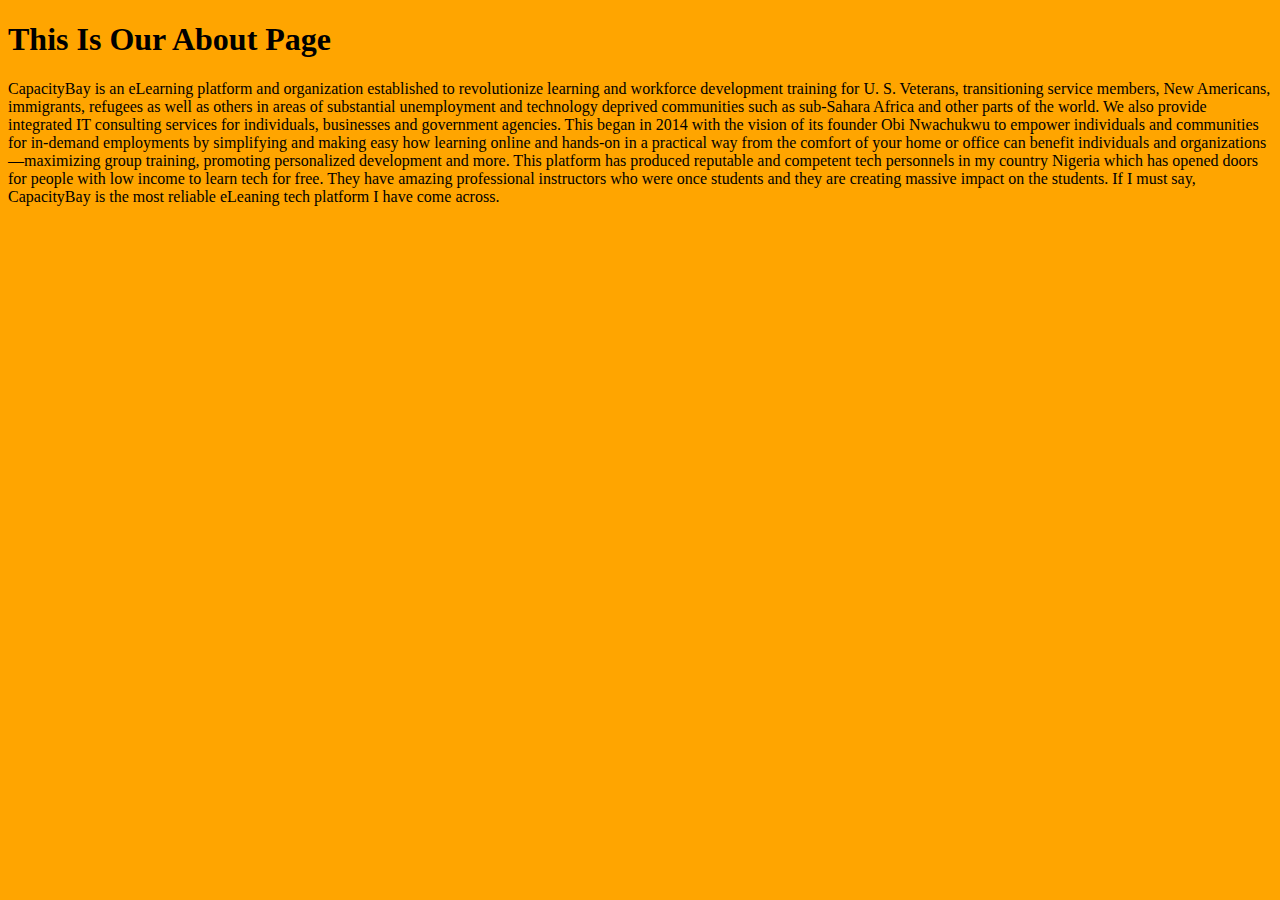
==== Pages/about.html @ b94269e4 "I am creating my first CSS assignment" ====
<!DOCTYPE html>
<html lang="en">
<head>
    <meta charset="UTF-8">
    <meta name="viewport" content="width=device-width, initial-scale=1.0">
    <title>About Us</title>
    <style>
        #Firstname{
            background-color: orange;
        }
    </style>
    
</head>
<body id="Firstname">
    <h1>This Is Our About Page</h1>

    <p>CapacityBay is an eLearning platform and organization established to revolutionize learning and workforce development training for U. S. Veterans, transitioning service members, New Americans, immigrants, refugees as well as others in areas of substantial unemployment and technology deprived communities such as sub-Sahara Africa and other parts of the world. We also provide integrated IT consulting services for individuals, businesses and government agencies. This began in 2014 with the vision of its founder Obi Nwachukwu to empower individuals and communities for in-demand employments by simplifying and making easy how learning online and hands-on in a practical way from the comfort of your home or office can benefit individuals and organizations—maximizing group training, promoting personalized development and more. This platform has produced reputable and competent tech personnels in my country Nigeria which has opened doors for people with low income to learn tech for free. They have amazing professional instructors who were once students and they are creating massive impact on the students. If I must say, CapacityBay is the most reliable eLeaning tech platform I have come across.</p>
</body>
</html>
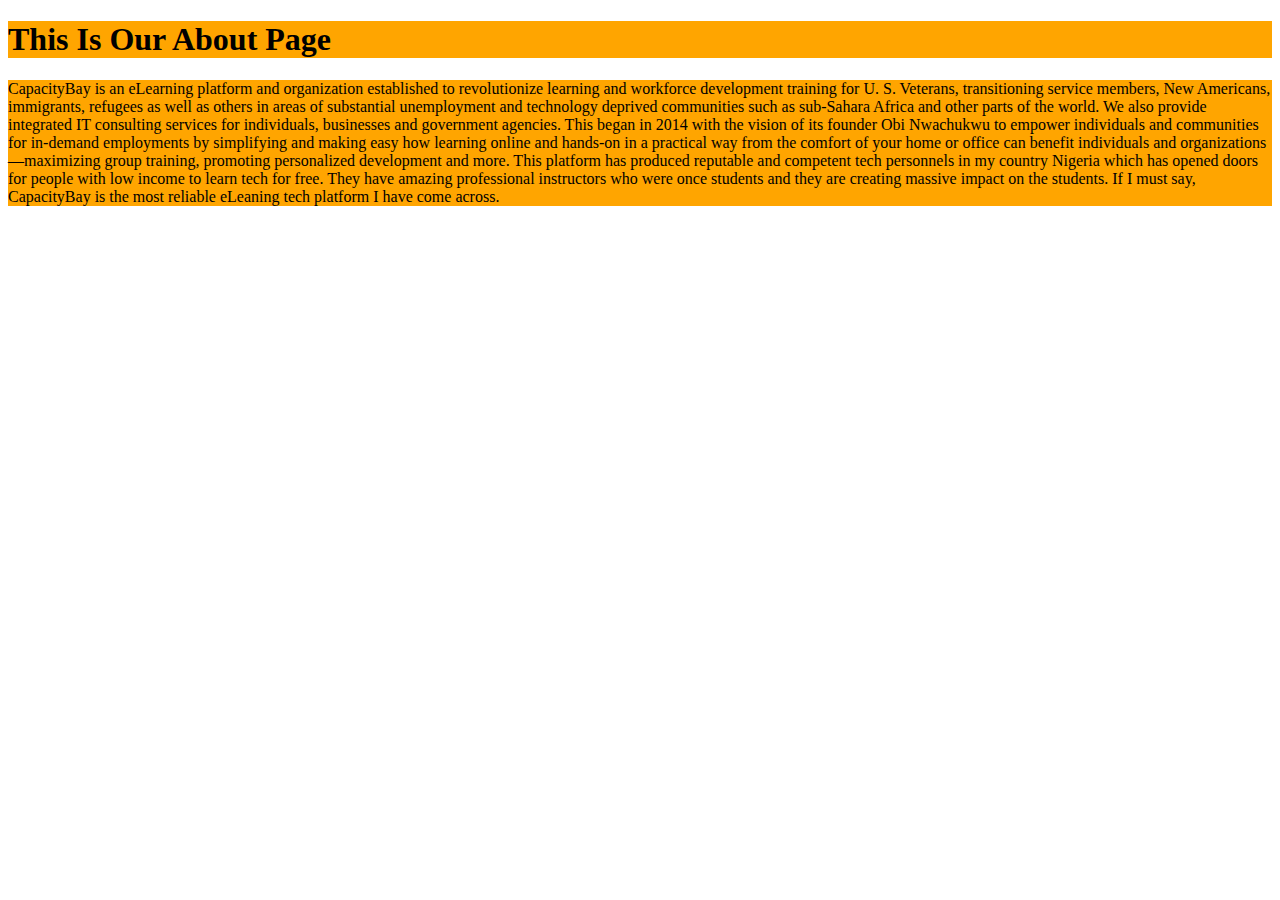
==== commit 1e8bf028: "I am creating a new file" ====
--- a/Pages/about.html
+++ b/Pages/about.html
@@ -8,12 +8,15 @@
         #Firstname{
             background-color: orange;
         }
+        h1{
+            background-color: orange;
+        }
     </style>
     
 </head>
-<body id="Firstname">
+<body>
     <h1>This Is Our About Page</h1>
 
-    <p>CapacityBay is an eLearning platform and organization established to revolutionize learning and workforce development training for U. S. Veterans, transitioning service members, New Americans, immigrants, refugees as well as others in areas of substantial unemployment and technology deprived communities such as sub-Sahara Africa and other parts of the world. We also provide integrated IT consulting services for individuals, businesses and government agencies. This began in 2014 with the vision of its founder Obi Nwachukwu to empower individuals and communities for in-demand employments by simplifying and making easy how learning online and hands-on in a practical way from the comfort of your home or office can benefit individuals and organizations—maximizing group training, promoting personalized development and more. This platform has produced reputable and competent tech personnels in my country Nigeria which has opened doors for people with low income to learn tech for free. They have amazing professional instructors who were once students and they are creating massive impact on the students. If I must say, CapacityBay is the most reliable eLeaning tech platform I have come across.</p>
+    <p id="Firstname">CapacityBay is an eLearning platform and organization established to revolutionize learning and workforce development training for U. S. Veterans, transitioning service members, New Americans, immigrants, refugees as well as others in areas of substantial unemployment and technology deprived communities such as sub-Sahara Africa and other parts of the world. We also provide integrated IT consulting services for individuals, businesses and government agencies. This began in 2014 with the vision of its founder Obi Nwachukwu to empower individuals and communities for in-demand employments by simplifying and making easy how learning online and hands-on in a practical way from the comfort of your home or office can benefit individuals and organizations—maximizing group training, promoting personalized development and more. This platform has produced reputable and competent tech personnels in my country Nigeria which has opened doors for people with low income to learn tech for free. They have amazing professional instructors who were once students and they are creating massive impact on the students. If I must say, CapacityBay is the most reliable eLeaning tech platform I have come across.</p>
 </body>
 </html>